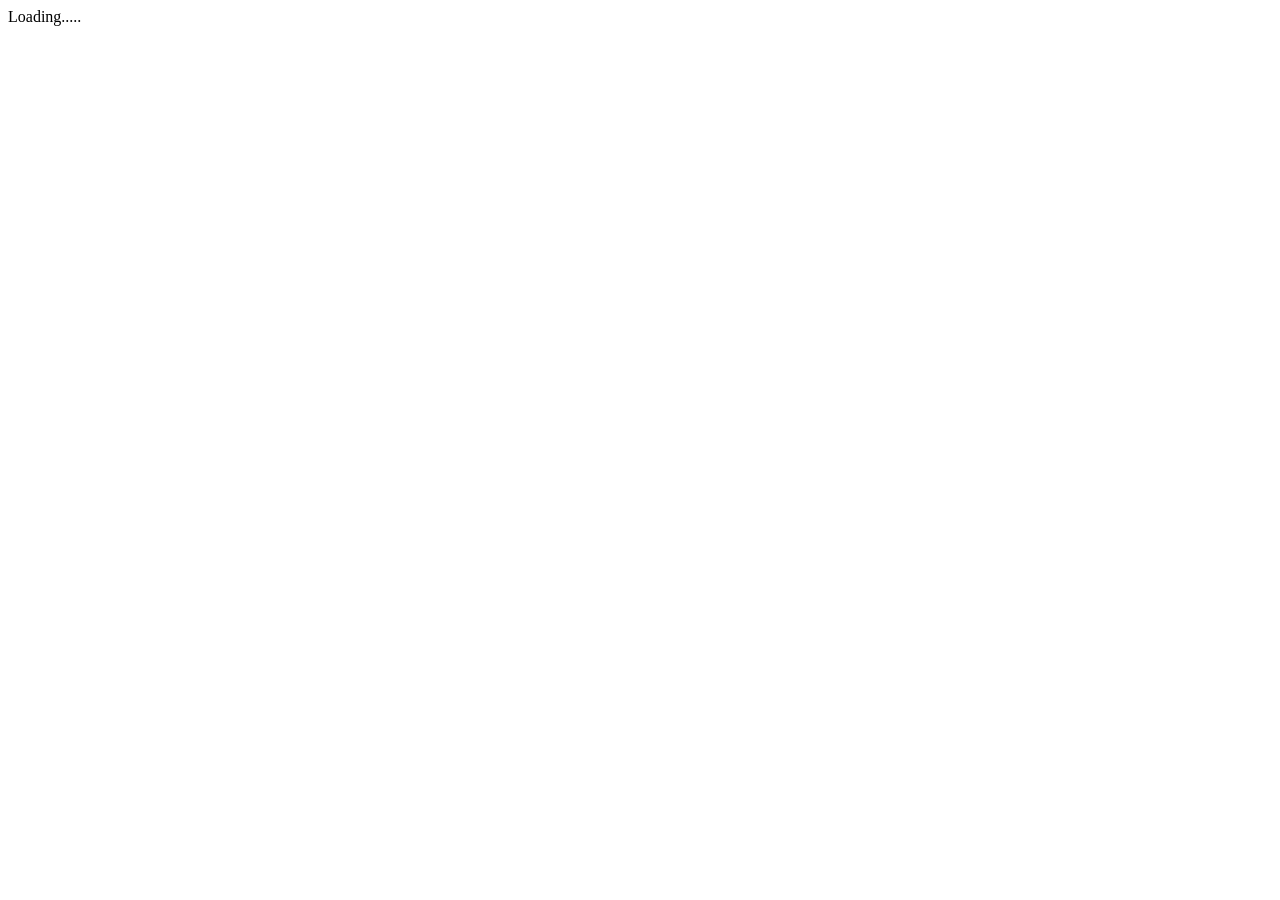
==== bank-solution/index.html @ 6468ec08 "Create folder" ====
<!DOCTYPE html>
<html lang="en">
  <head>
    <meta charset="UTF-8">
    <meta name="viewport" content="width=device-width, initial-scale=1.0">
    <title>Bank App</title>
    <script src="app.js"></script>
  </head>
  <body>
    <div id="app">Loading.....</div>
    <template id="login">
        <h1>Bank App</h1>
        <section>
          <a href="/dashboard">Login</a>
        </section>
      </template>
      <template id="dashboard">
        <header>
          <h1>Bank App</h1>
          <a href="/login">Logout</a>
        </header>
        <section>
          Balance: 100$
        </section>
        <section>
          <h2>Transactions</h2>
          <table>
            <thead>
              <tr>
                <th>Date</th>
                <th>Object</th>
                <th>Amount</th>
              </tr>
            </thead>
            <tbody></tbody>
          </table>
        </section>
      </template>
  </body>
</html>
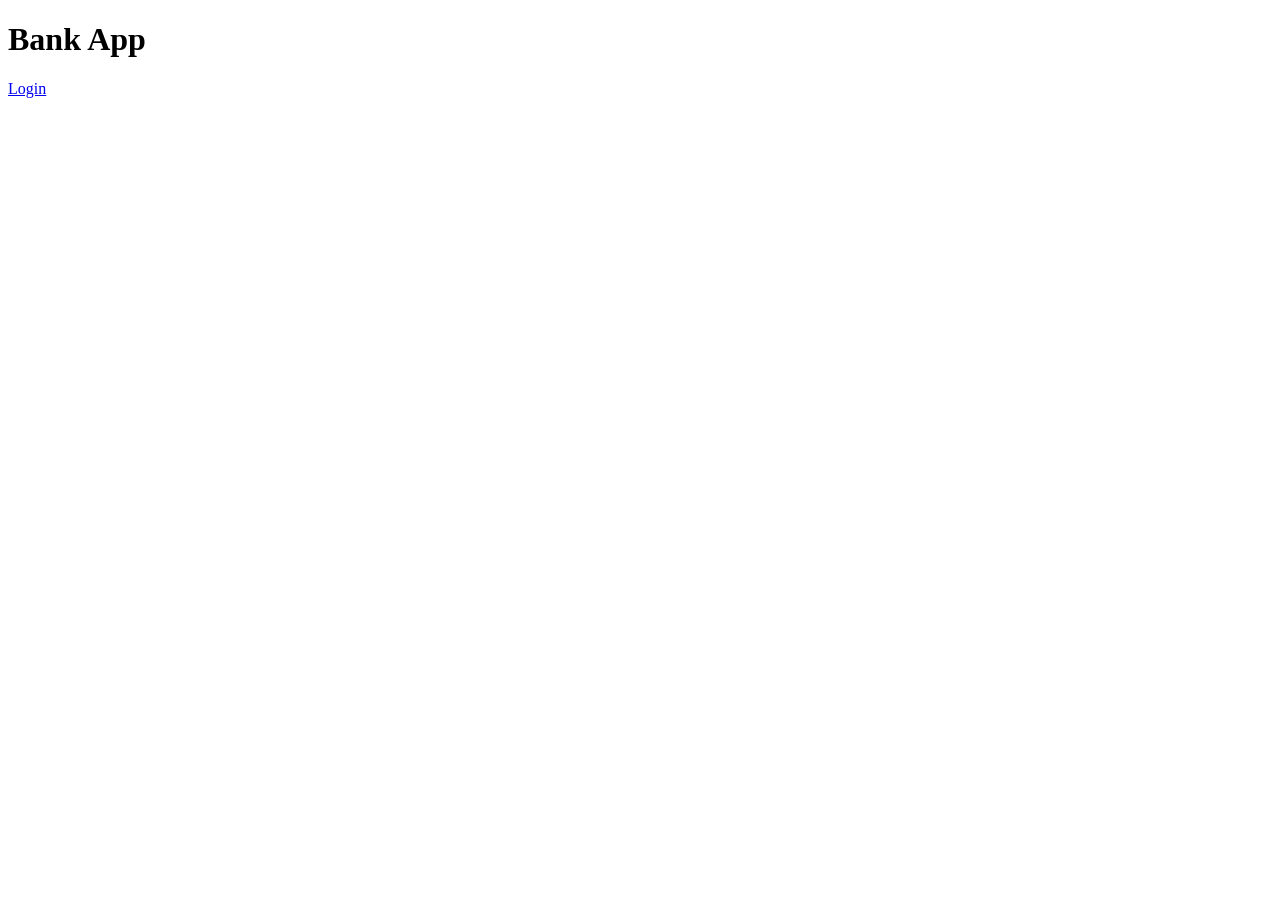
==== commit 4a2546b7: "Updated code" ====
--- a/bank-solution/index.html
+++ b/bank-solution/index.html
@@ -3,21 +3,22 @@
   <head>
     <meta charset="UTF-8">
     <meta name="viewport" content="width=device-width, initial-scale=1.0">
-    <title>Bank App</title>
-    <script src="app.js"></script>
+    <title></title>
+    <script src="app.js" defer></script>
   </head>
   <body>
     <div id="app">Loading.....</div>
     <template id="login">
         <h1>Bank App</h1>
         <section>
-          <a href="/dashboard">Login</a>
+          <a href="/dashboard" onclick="onLinkClick(event)">Login</a>
         </section>
-      </template>
-      <template id="dashboard">
+    </template>
+    <template id="dashboard">
         <header>
           <h1>Bank App</h1>
-          <a href="/login">Logout</a>
+          <a href="/login" onclick="onLinkClick(event)">Logout</a><br>
+          <a href="/credits" onclick="onLinkClick(event)">Credits</a>
         </header>
         <section>
           Balance: 100$
@@ -35,6 +36,13 @@
             <tbody></tbody>
           </table>
         </section>
-      </template>
+    </template>
+    <template id="credits">
+        <header>
+            <h1>Bank App</h1>
+            <a href="/dashboard" onclick="onLinkClick(event)">Back</a><br>
+            <a href="/login" onclick="onLinkClick(event)">Logout</a>
+        </header>
+    </template>
   </body>
 </html>
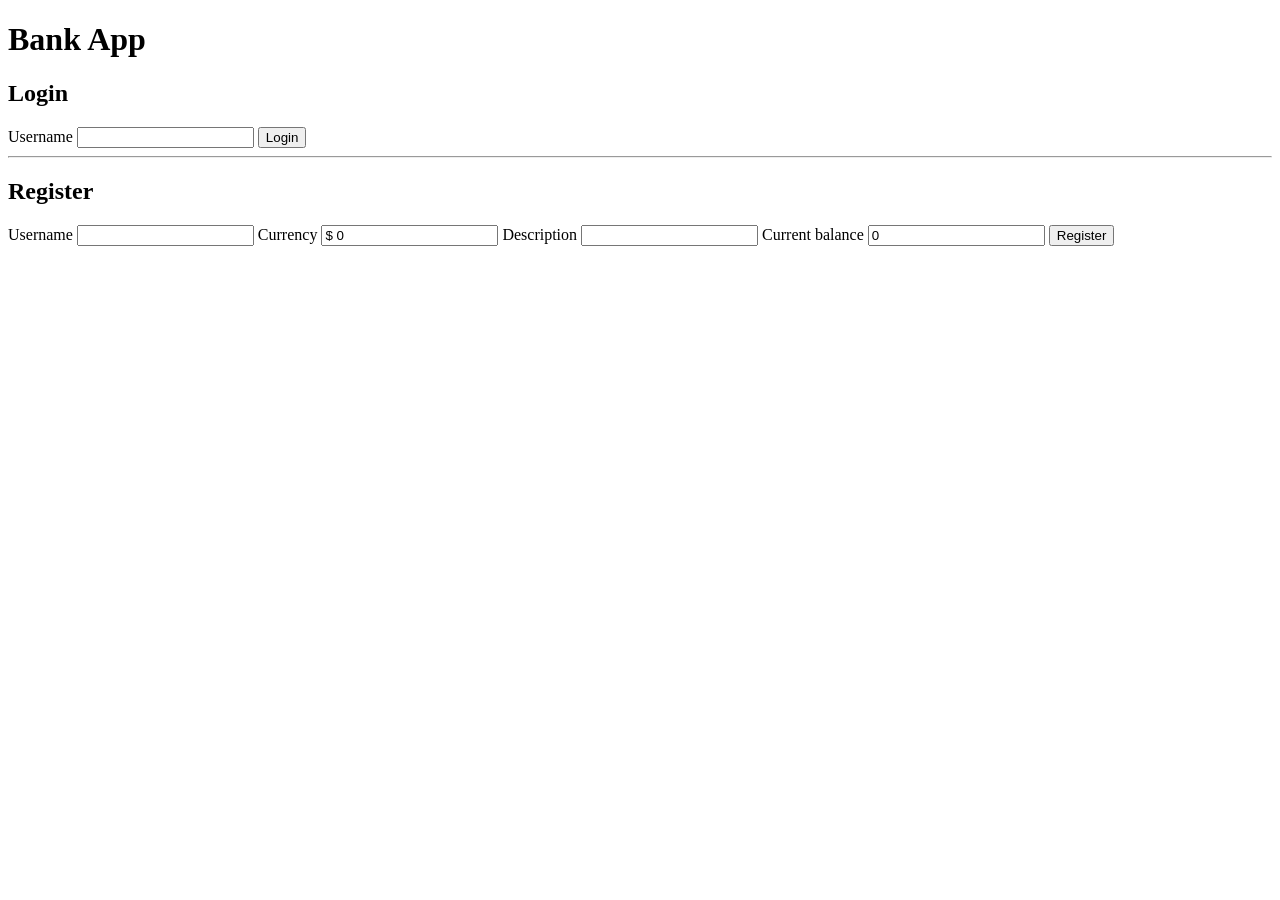
==== commit 86b5eabc: "index.html" ====
--- a/bank-solution/index.html
+++ b/bank-solution/index.html
@@ -11,7 +11,25 @@
     <template id="login">
         <h1>Bank App</h1>
         <section>
-          <a href="/dashboard" onclick="onLinkClick(event)">Login</a>
+          <h2>Login</h2>
+          <form id="loginForm">
+            <label for="username">Username</label>
+            <input id="username" name="user" type="text">
+            <button>Login</button>
+          </form>
+          <hr/>
+          <h2>Register</h2>
+          <form id="registerForm">
+            <label for="user">Username</label>
+            <input id="user" name="user" type="text">
+            <label for="currency">Currency</label>
+            <input id="currency" name="currency" type="text" value="$ 0">
+            <label for="description">Description</label>
+            <input id="description" name="description" type="text">
+            <label for="balance">Current balance</label>
+            <input id="balance" name="balance" type="number" value="0">
+            <button>Register</button>
+          </form>
         </section>
     </template>
     <template id="dashboard">
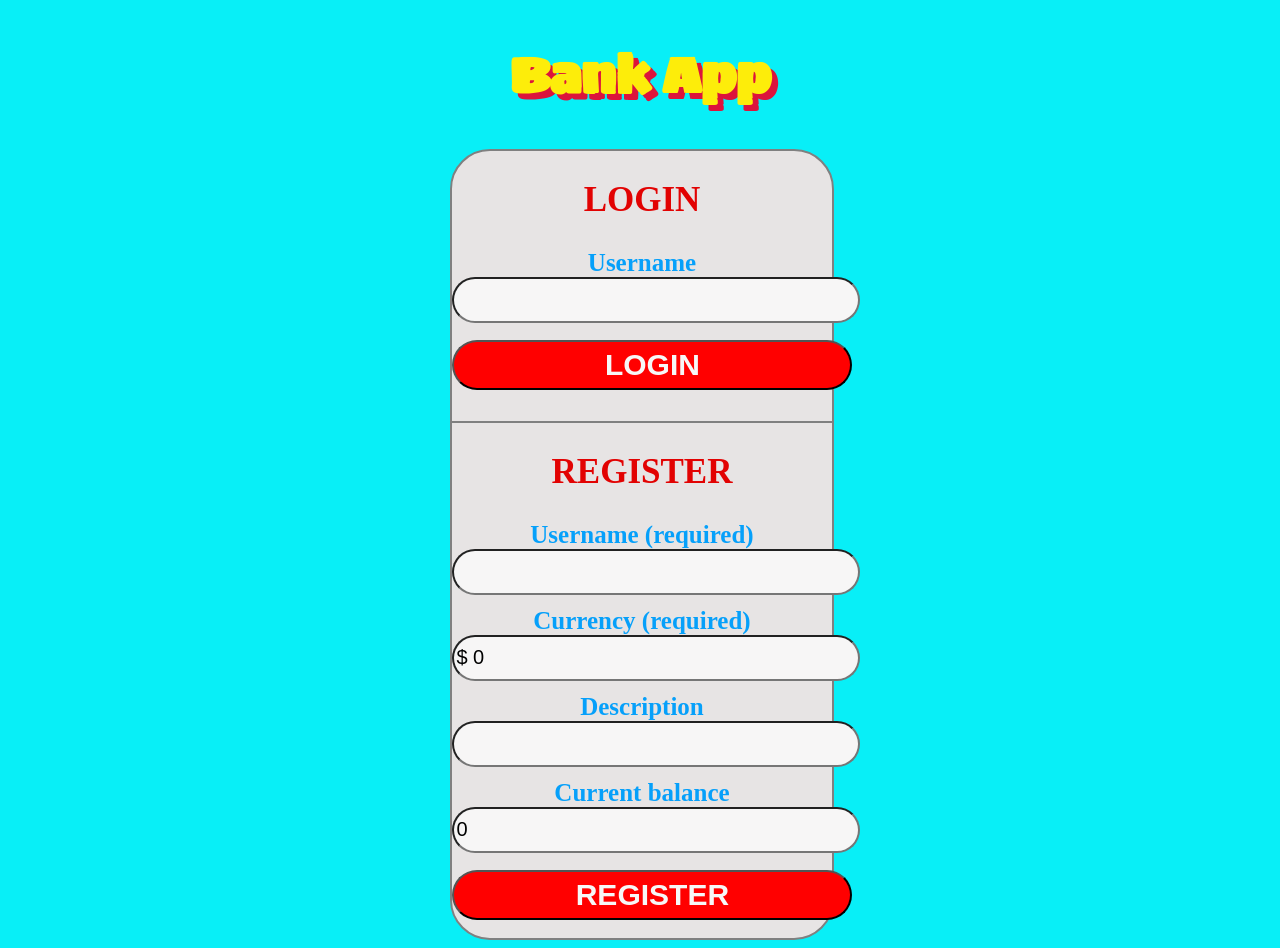
==== commit 059a0624: "Made some changes" ====
--- a/bank-solution/index.html
+++ b/bank-solution/index.html
@@ -5,45 +5,60 @@
     <meta name="viewport" content="width=device-width, initial-scale=1.0">
     <title></title>
     <script src="app.js" defer></script>
+    <link rel="stylesheet" href="styles.css">
+    <link rel="preconnect" href="https://fonts.googleapis.com">
+    <link rel="preconnect" href="https://fonts.gstatic.com" crossorigin>
+    <link href="https://fonts.googleapis.com/css2?family=Sigmar&display=swap" rel="stylesheet">
   </head>
   <body>
     <div id="app">Loading.....</div>
     <template id="login">
-        <h1>Bank App</h1>
-        <section>
-          <h2>Login</h2>
-          <form id="loginForm">
-            <label for="username">Username</label>
-            <input id="username" name="user" type="text">
-            <button>Login</button>
-          </form>
-          <hr/>
-          <h2>Register</h2>
-          <form id="registerForm">
-            <label for="user">Username</label>
-            <input id="user" name="user" type="text">
-            <label for="currency">Currency</label>
-            <input id="currency" name="currency" type="text" value="$ 0">
-            <label for="description">Description</label>
-            <input id="description" name="description" type="text">
-            <label for="balance">Current balance</label>
-            <input id="balance" name="balance" type="number" value="0">
-            <button>Register</button>
-          </form>
-        </section>
+        <div class="heading">
+          <h1>Bank App</h1>
+        </div>
+        <div class="forms">
+          <section>
+            <h2>Login</h2>
+            <form id="loginForm" action="javascript: login()">
+              <label for="username">Username</label><br>
+              <input id="username" name="user" type="text"><br>
+              <div id="loginError" role="alert"></div>
+              <button>Login</button>
+            </form>
+            <hr color="grey">
+            <h2>Register</h2>
+            <form id="registerForm" action="javascript:register()">
+              <label for="user">Username (required)</label><br>
+              <input id="user" name="user" type="text" maxlength="25" required><br>
+              <label for="currency">Currency (required)</label><br>
+              <input id="currency" name="currency" type="text" value="$ 0" required><br>
+              <label for="description">Description</label><br>
+              <input id="description" name="description" type="text" maxlength="100"><br>
+              <label for="balance">Current balance</label><br>
+              <input id="balance" name="balance" type="number" value="0" maxlength="5"><br>
+              <div id="registerError" role="alert"></div>
+              <button>Register</button>
+            </form>
+          </section>
+        </div>
     </template>
     <template id="dashboard">
         <header>
-          <h1>Bank App</h1>
-          <a href="/login" onclick="onLinkClick(event)">Logout</a><br>
-          <a href="/credits" onclick="onLinkClick(event)">Credits</a>
+          <div class="heading2">
+            <h1>Bank App</h1>
+            <button class="logoutButton"><a href="/login" onclick="onLinkClick(event)">Logout</a></button>
+          </div>
+          
+          <!--<br><a href="/credits" onclick="onLinkClick(event)">Credits</a>-->
         </header>
+        <div id="balanceField">
+          <section>
+            Balance: <span id="balance"></span><span id="currency"></span>
+          </section>
+        </div>
         <section>
-          Balance: 100$
-        </section>
-        <section>
-          <h2>Transactions</h2>
-          <table>
+          <h2 id="description"></h2>
+          <table id="table" border="4">
             <thead>
               <tr>
                 <th>Date</th>
@@ -51,9 +66,16 @@
                 <th>Amount</th>
               </tr>
             </thead>
-            <tbody></tbody>
+            <tbody id="transactions"></tbody>
           </table>
         </section>
+    </template>
+    <template id="transaction">
+      <tr>
+        <td></td>
+        <td></td>
+        <td></td>
+      </tr>
     </template>
     <template id="credits">
         <header>
--- a/bank-solution/styles.css
+++ b/bank-solution/styles.css
@@ -0,0 +1,129 @@
+.heading{
+    text-align: center;
+    font-size: 25px;
+    color: rgb(253, 237, 10);
+    font-family: 'Sigmar',sans-serif;
+    font-weight: bolder;
+    text-shadow: 6px 6px crimson;
+}
+
+.link{
+    color: white;
+    text-decoration: none;
+}
+
+#loginError{
+    color: red;
+    text-align: left;
+    font-size: 20px;
+    padding-left: 14%;
+    margin-bottom: 5px;
+}
+
+#registerError{
+    color: red;
+    text-align: left;
+    font-size: 20px;
+    padding-left: 14%;
+    margin-bottom: 5px;
+}
+
+
+.forms{
+    display: inline-block;
+    width: 30%;
+    height: 65%;
+    margin-left: 35%;
+    font-size: 25px;
+    text-align:center ;
+    border: 2px solid gray;
+    border-radius: 40px;
+    background-color: rgb(231, 228, 228);
+    font-weight: bolder;
+    color: rgb(6, 160, 250);
+}
+h2{
+    font-size: 35px;
+    color: rgb(226, 2, 2);
+    text-transform: uppercase;
+    text-decoration: double;
+}
+input{
+    margin-bottom: 12px;
+    height: 40px;
+    width: 400px;
+    border-radius: 60px;
+    background-color: rgb(247, 246, 246);
+    font-size: 20px;
+}
+button{
+    margin-bottom: 18px;
+    height: 50px;
+    width: 400px;
+    background-color: red;
+    border-radius: 60px;
+    font-weight: bold;
+    font-size: 30px;
+    text-transform: uppercase;
+    color: rgb(247, 247, 247);
+}
+body{
+    background-color: rgb(8, 239, 247);
+}
+
+.heading2{
+    text-align: center;
+    font-size: 25px;
+    color: rgb(253, 237, 10);
+    font-family: 'Sigmar',sans-serif;
+    font-weight: bolder;
+    text-shadow: 6px 6px crimson;
+    display: flex;
+    justify-content: space-between;
+}
+
+.logoutButton{
+    margin-top: 50px;
+    width: 250px;
+    height: 80px;
+    border-radius: 10px;
+    text-decoration: none;
+}
+
+.logoutButton a{
+    font-size: 40px;
+    text-decoration: none;
+    color: white;
+    text-shadow: 2px 2px rgb(253, 249, 11);
+}
+
+#balanceField{
+    margin-top: 50px;
+    color: rgb(248, 164, 7);
+    display: flex;
+    flex-flow: column;
+    height: 70px;
+    padding-top: 10px;
+    text-shadow: 2px 2px rgb(164, 175, 6);
+    width: 100%;
+    font-size: 60px;
+    font-weight: bolder;
+    text-align: center;
+    background-color: rgb(145, 245, 233);
+}
+
+#table {
+    margin-left: 30%;
+    width: 40%;
+    margin-top: 10px;
+    font-size: 30px;
+}
+
+#table td{
+    text-align: center;
+    margin-top: 5px;
+}
+
+#description {
+    text-align: center;
+}
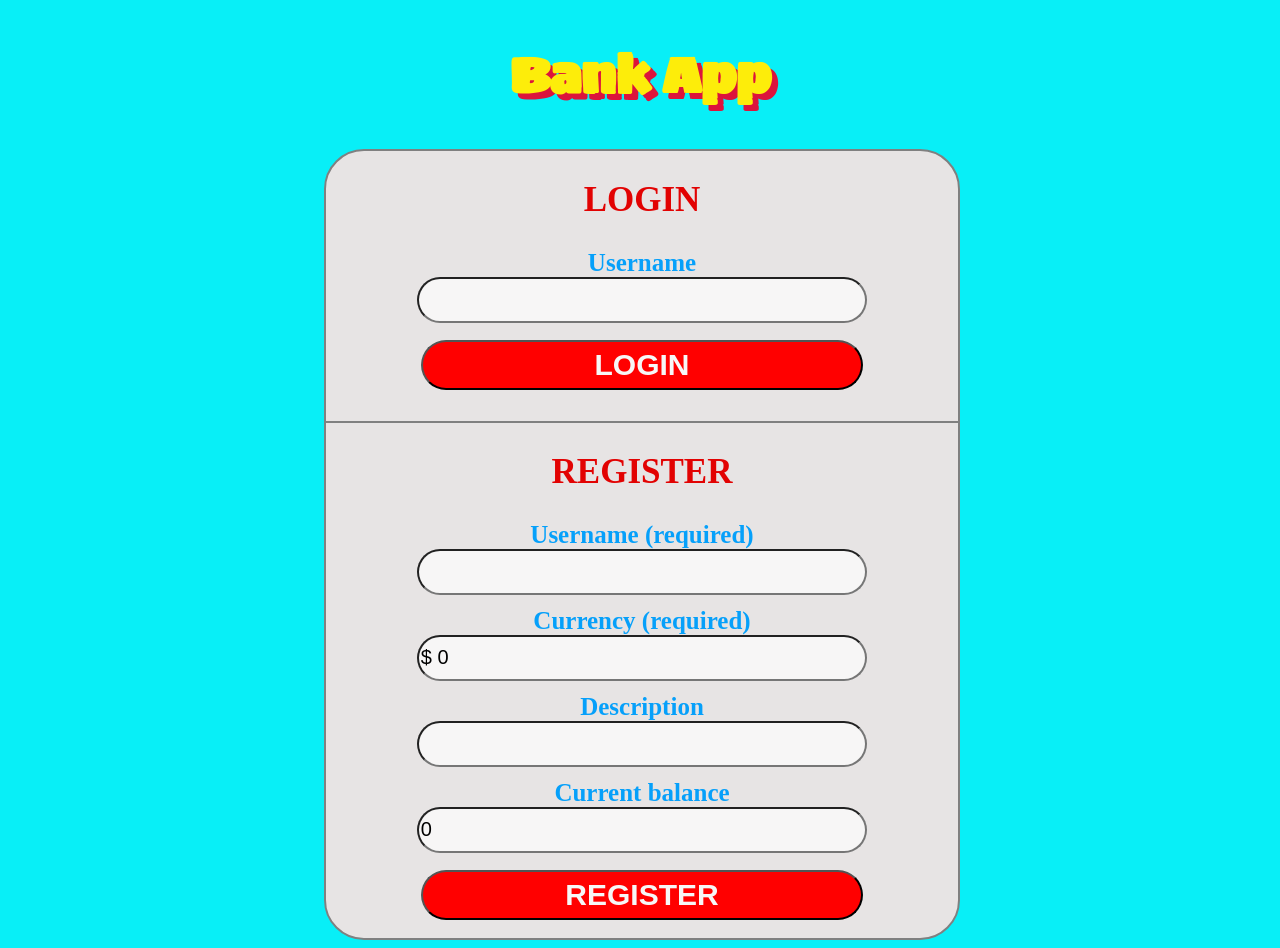
==== commit 5fc568b7: "Updated code" ====
--- a/bank-solution/index.html
+++ b/bank-solution/index.html
@@ -58,7 +58,7 @@
         </div>
         <section>
           <h2 id="description"></h2>
-          <table id="table" border="4">
+          <table id="table" border="6">
             <thead>
               <tr>
                 <th>Date</th>
--- a/bank-solution/styles.css
+++ b/bank-solution/styles.css
@@ -31,9 +31,9 @@
 
 .forms{
     display: inline-block;
-    width: 30%;
+    width: 40%;
     height: 65%;
-    margin-left: 35%;
+    margin-left: 30%;
     font-size: 25px;
     text-align:center ;
     border: 2px solid gray;
@@ -51,7 +51,7 @@
 input{
     margin-bottom: 12px;
     height: 40px;
-    width: 400px;
+    width: 70%;
     border-radius: 60px;
     background-color: rgb(247, 246, 246);
     font-size: 20px;
@@ -59,7 +59,7 @@
 button{
     margin-bottom: 18px;
     height: 50px;
-    width: 400px;
+    width: 70%;
     background-color: red;
     border-radius: 60px;
     font-weight: bold;
@@ -98,13 +98,13 @@
 }
 
 #balanceField{
-    margin-top: 50px;
+    margin-top: 30px;
     color: rgb(248, 164, 7);
     display: flex;
     flex-flow: column;
     height: 70px;
     padding-top: 10px;
-    text-shadow: 2px 2px rgb(164, 175, 6);
+    text-shadow: 2px 2px rgb(61, 1, 16);
     width: 100%;
     font-size: 60px;
     font-weight: bolder;
@@ -116,14 +116,143 @@
     margin-left: 30%;
     width: 40%;
     margin-top: 10px;
+    color: rgb(1, 55, 116);
     font-size: 30px;
+    border-color: rgb(0, 6, 8);
+    border-collapse: collapse;
+}
+
+#table th{
+    border-width: 5px;
 }
 
 #table td{
     text-align: center;
     margin-top: 5px;
+    height: 60px;
+    border-width: 5px;
 }
 
 #description {
     text-align: center;
-}+    font-size: 50px;
+    color: rgb(4, 132, 236);
+    -webkit-text-stroke: 2px rgb(7, 84, 199);
+}
+
+@media screen and (max-width: 1504px) {
+    .forms {
+        width: 50%;
+        margin-left: 25%;
+    }
+    
+    input, button {
+        width: 70%;
+    }
+
+    #table {
+        width: 60%;
+        margin-left: 20%;
+    }
+}
+
+/* For mobile devices */
+@media screen and (max-width: 968px) {
+    .forms {
+        width: 70%;
+        margin-left: 15%;
+        font-size: 20px;
+    }
+
+    h2 {
+        font-size: 28px;
+    }
+
+    input, button {
+        width: 70%;
+        font-size: 18px;
+    }
+
+    button {
+        height: 45px;
+        font-size: 24px;
+    }
+
+    .heading, .heading2 {
+        font-size: 20px;
+        text-shadow: 4px 4px crimson;
+    }
+
+    #balanceField {
+        font-size: 40px;
+        height: 60px;
+    }
+
+    #table {
+        width: 80%;
+        margin-left: 10%;
+        font-size: 25px;
+    }
+
+    #table td {
+        height: 50px;
+    }
+
+    .logoutButton{
+        margin-top: 50px;
+        width: 150px;
+        height: 50px;
+        border-radius: 10px;
+        text-decoration: none;
+    }
+    
+    .logoutButton a{
+        font-size: 25px;
+        text-decoration: none;
+        color: white;
+        text-shadow: 2px 2px rgb(253, 249, 11);
+    }
+}
+
+/* For very small screens */
+@media screen and (max-width: 580px) {
+    .forms {
+        width: 70%;
+        margin-left: 15%;
+        font-size: 18px;
+    }
+
+    h2 {
+        font-size: 24px;
+    }
+
+    input, button {
+        width: 75%;
+        font-size: 16px;
+    }
+
+    button {
+        height: 40px;
+        font-size: 20px;
+    }
+
+    .heading, .heading2 {
+        font-size: 18px;
+        text-shadow: 3px 3px crimson;
+    }
+
+    #balanceField {
+        font-size: 30px;
+        height: 50px;
+    }
+
+    #table {
+        width: 90%;
+        margin-left: 5%;
+        font-size: 20px;
+    }
+
+    #table td {
+        height: 40px;
+    }
+}
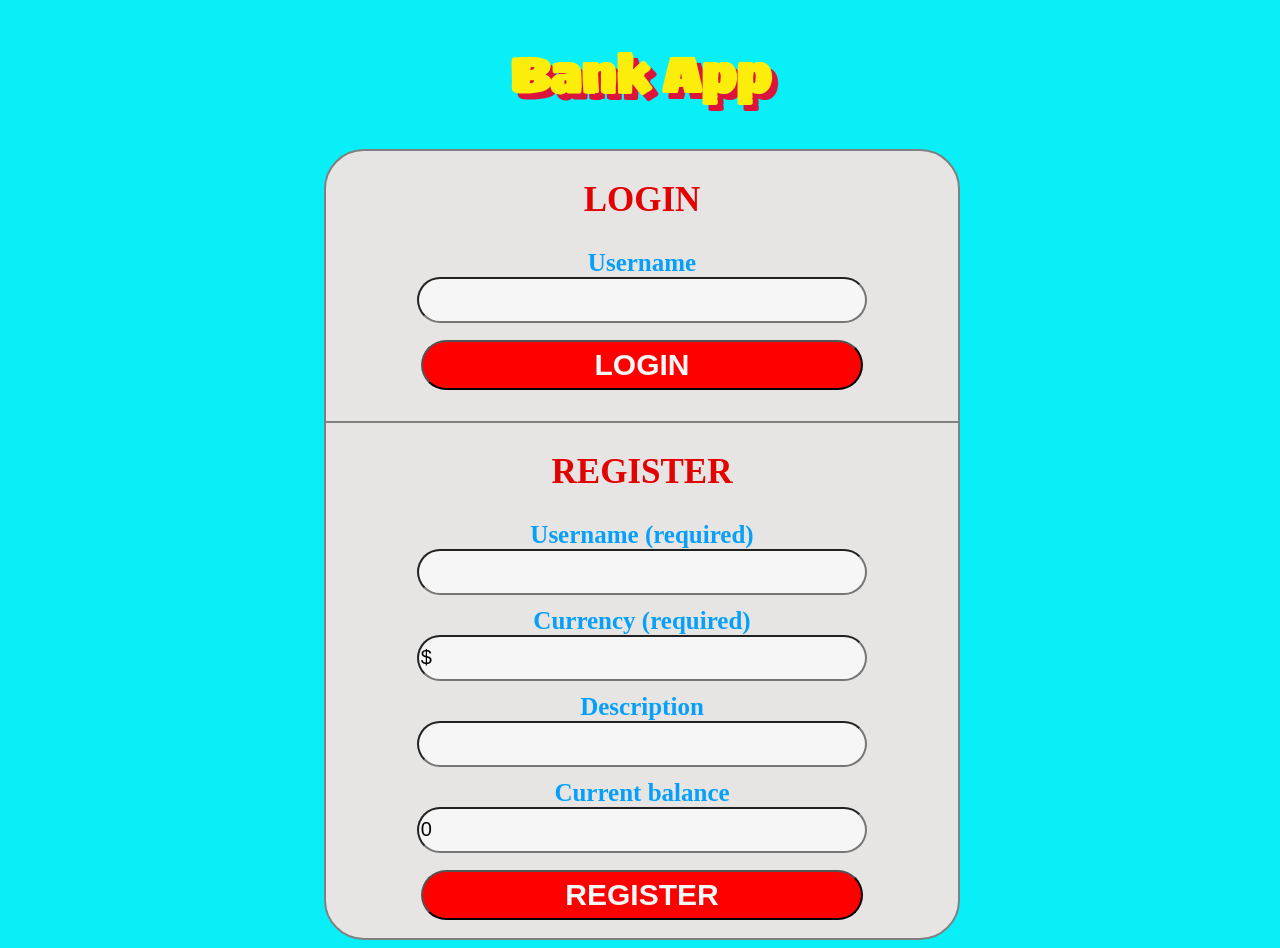
==== commit aade32ee: "Completed the coding part" ====
--- a/bank-solution/index.html
+++ b/bank-solution/index.html
@@ -22,7 +22,7 @@
             <form id="loginForm" action="javascript: login()">
               <label for="username">Username</label><br>
               <input id="username" name="user" type="text"><br>
-              <div id="loginError" role="alert"></div>
+              <div id="loginError" role="alert" class="error"></div>
               <button>Login</button>
             </form>
             <hr color="grey">
@@ -31,12 +31,12 @@
               <label for="user">Username (required)</label><br>
               <input id="user" name="user" type="text" maxlength="25" required><br>
               <label for="currency">Currency (required)</label><br>
-              <input id="currency" name="currency" type="text" value="$ 0" required><br>
+              <input id="currency" name="currency" type="text" value="$" required><br>
               <label for="description">Description</label><br>
               <input id="description" name="description" type="text" maxlength="100"><br>
               <label for="balance">Current balance</label><br>
               <input id="balance" name="balance" type="number" value="0" maxlength="5"><br>
-              <div id="registerError" role="alert"></div>
+              <div id="registerError" role="alert" class="error"></div>
               <button>Register</button>
             </form>
           </section>
@@ -46,7 +46,7 @@
         <header>
           <div class="heading2">
             <h1>Bank App</h1>
-            <button class="logoutButton"><a href="/login" onclick="onLinkClick(event)">Logout</a></button>
+            <button class="logoutButton">Logout</button>
           </div>
           
           <!--<br><a href="/credits" onclick="onLinkClick(event)">Credits</a>-->
@@ -57,7 +57,14 @@
           </section>
         </div>
         <section>
-          <h2 id="description"></h2>
+          <div id="heading3">
+            <div>
+              <h2 id="description"></h2>
+            </div>
+            <div>
+              <button id="addTransactions">Add Transactions</button>
+            </div>
+          </div>
           <table id="table" border="6">
             <thead>
               <tr>
@@ -70,6 +77,23 @@
           </table>
         </section>
     </template>
+    <dialog data-modal>
+      <div>
+        <h1 class="heading4">ADD TRANSACTION</h1>
+      </div>
+      <div class="dialog">
+        <form action="javascript: add()" id="transactionForm" method="dialog">
+          <label for="date">DATE</label><br>
+          <input type="date" name="date" id="datetr"><br>
+          <label for="object">OBJECT</label><br>
+          <input type="text" name="object" id="objtr"><br>
+          <label for="amount">AMOUNT (USE NEGATIVE VALUE FOR DEBIT)</label><br>
+          <input type="number" name="amount" id="amounttr">
+          <button id="cancel" class="dialogButton">CANCEL</button>
+          <button id="ok" class="dialogButton" type="submit">OK</button>
+        </form>
+      </div>
+    </dialog>
     <template id="transaction">
       <tr>
         <td></td>
@@ -77,12 +101,5 @@
         <td></td>
       </tr>
     </template>
-    <template id="credits">
-        <header>
-            <h1>Bank App</h1>
-            <a href="/dashboard" onclick="onLinkClick(event)">Back</a><br>
-            <a href="/login" onclick="onLinkClick(event)">Logout</a>
-        </header>
-    </template>
   </body>
 </html>
--- a/bank-solution/styles.css
+++ b/bank-solution/styles.css
@@ -6,29 +6,17 @@
     font-weight: bolder;
     text-shadow: 6px 6px crimson;
 }
-
 .link{
     color: white;
     text-decoration: none;
 }
-
-#loginError{
+.error{
     color: red;
     text-align: left;
     font-size: 20px;
     padding-left: 14%;
     margin-bottom: 5px;
 }
-
-#registerError{
-    color: red;
-    text-align: left;
-    font-size: 20px;
-    padding-left: 14%;
-    margin-bottom: 5px;
-}
-
-
 .forms{
     display: inline-block;
     width: 40%;
@@ -70,7 +58,6 @@
 body{
     background-color: rgb(8, 239, 247);
 }
-
 .heading2{
     text-align: center;
     font-size: 25px;
@@ -81,7 +68,11 @@
     display: flex;
     justify-content: space-between;
 }
-
+#heading3 {
+    display: flex;
+    flex-direction: row;
+    justify-content: space-between;
+}
 .logoutButton{
     margin-top: 50px;
     width: 250px;
@@ -89,21 +80,21 @@
     border-radius: 10px;
     text-decoration: none;
 }
-
-.logoutButton a{
-    font-size: 40px;
+#addTransactions{
+    margin-top: 20px;
+    width: 350px;
+    height: 70px;
+    border-radius: 10px;
     text-decoration: none;
-    color: white;
-    text-shadow: 2px 2px rgb(253, 249, 11);
-}
-
+    background-color: rgb(3, 69, 131);
+}
 #balanceField{
     margin-top: 30px;
     color: rgb(248, 164, 7);
     display: flex;
     flex-flow: column;
-    height: 70px;
-    padding-top: 10px;
+    height: 60px;
+    padding: 10px 0px;
     text-shadow: 2px 2px rgb(61, 1, 16);
     width: 100%;
     font-size: 60px;
@@ -111,7 +102,6 @@
     text-align: center;
     background-color: rgb(145, 245, 233);
 }
-
 #table {
     margin-left: 30%;
     width: 40%;
@@ -121,23 +111,56 @@
     border-color: rgb(0, 6, 8);
     border-collapse: collapse;
 }
-
 #table th{
     border-width: 5px;
 }
-
 #table td{
     text-align: center;
     margin-top: 5px;
     height: 60px;
     border-width: 5px;
 }
-
-#description {
-    text-align: center;
-    font-size: 50px;
-    color: rgb(4, 132, 236);
-    -webkit-text-stroke: 2px rgb(7, 84, 199);
+dialog{
+    border-radius: 30px;
+    height: 450px;
+    width: 650px;
+    font-size: 20px;
+    background-color: rgb(253, 250, 250);
+}
+.dialog label{
+    margin: 10px 50px;
+    font-size: 15px;
+    color: rgba(34, 33, 33, 0.822);
+    font-weight: bolder;
+}
+.dialog input{
+    margin: 10px 35px;
+    width: 560px;
+    font-size: 18px;
+    height: 45px;
+    border-radius: 15px;
+    font-weight: bolder;
+}
+.heading4{
+    margin-left: 20%;
+    color: red;
+    font-size: 35px;
+}
+#cancel{
+    margin-left: 44%;  
+}
+
+#ok{
+    margin-left: 20px;
+}
+.dialogButton{
+    margin-top: 15px;
+    height: 50px;
+    width: 150px;
+    background-color: rgba(248, 4, 24);
+    border-radius: 20px;
+    color: white;
+    font-size: 25px;
 }
 
 @media screen and (max-width: 1504px) {
@@ -154,6 +177,11 @@
         width: 60%;
         margin-left: 20%;
     }
+
+    #addTransactions {
+        width: 300px;
+        font-size: 25px;
+    }
 }
 
 /* For mobile devices */
@@ -205,12 +233,14 @@
         border-radius: 10px;
         text-decoration: none;
     }
-    
-    .logoutButton a{
-        font-size: 25px;
+
+    #addTransactions{
+        margin-top: 20px;
+        width: 250px;
+        height: 70px;
+        border-radius: 10px;
         text-decoration: none;
-        color: white;
-        text-shadow: 2px 2px rgb(253, 249, 11);
+        font-size: 20px;
     }
 }
 
@@ -255,4 +285,11 @@
     #table td {
         height: 40px;
     }
-}
+
+    #addTransactions{
+        font-size: 15px;
+        width: 150px;
+        height: 50px;
+    }
+    
+}
